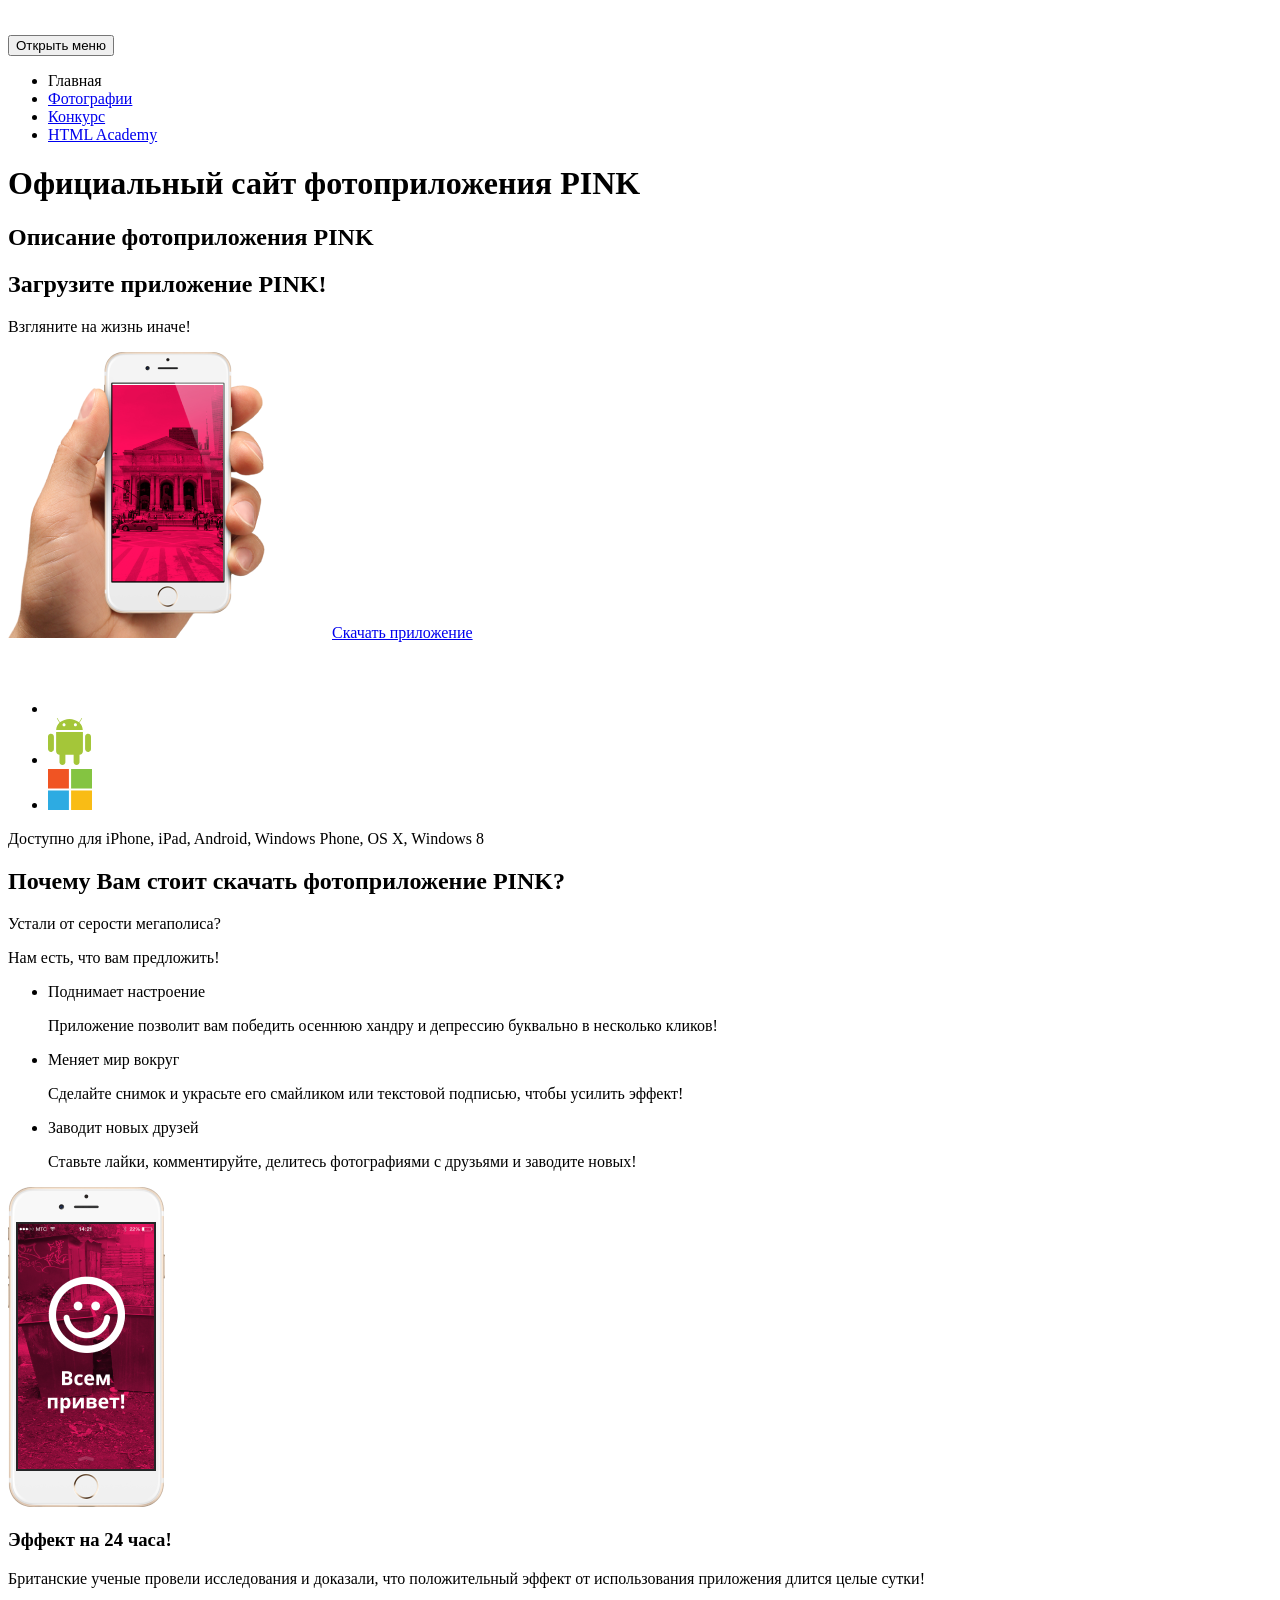
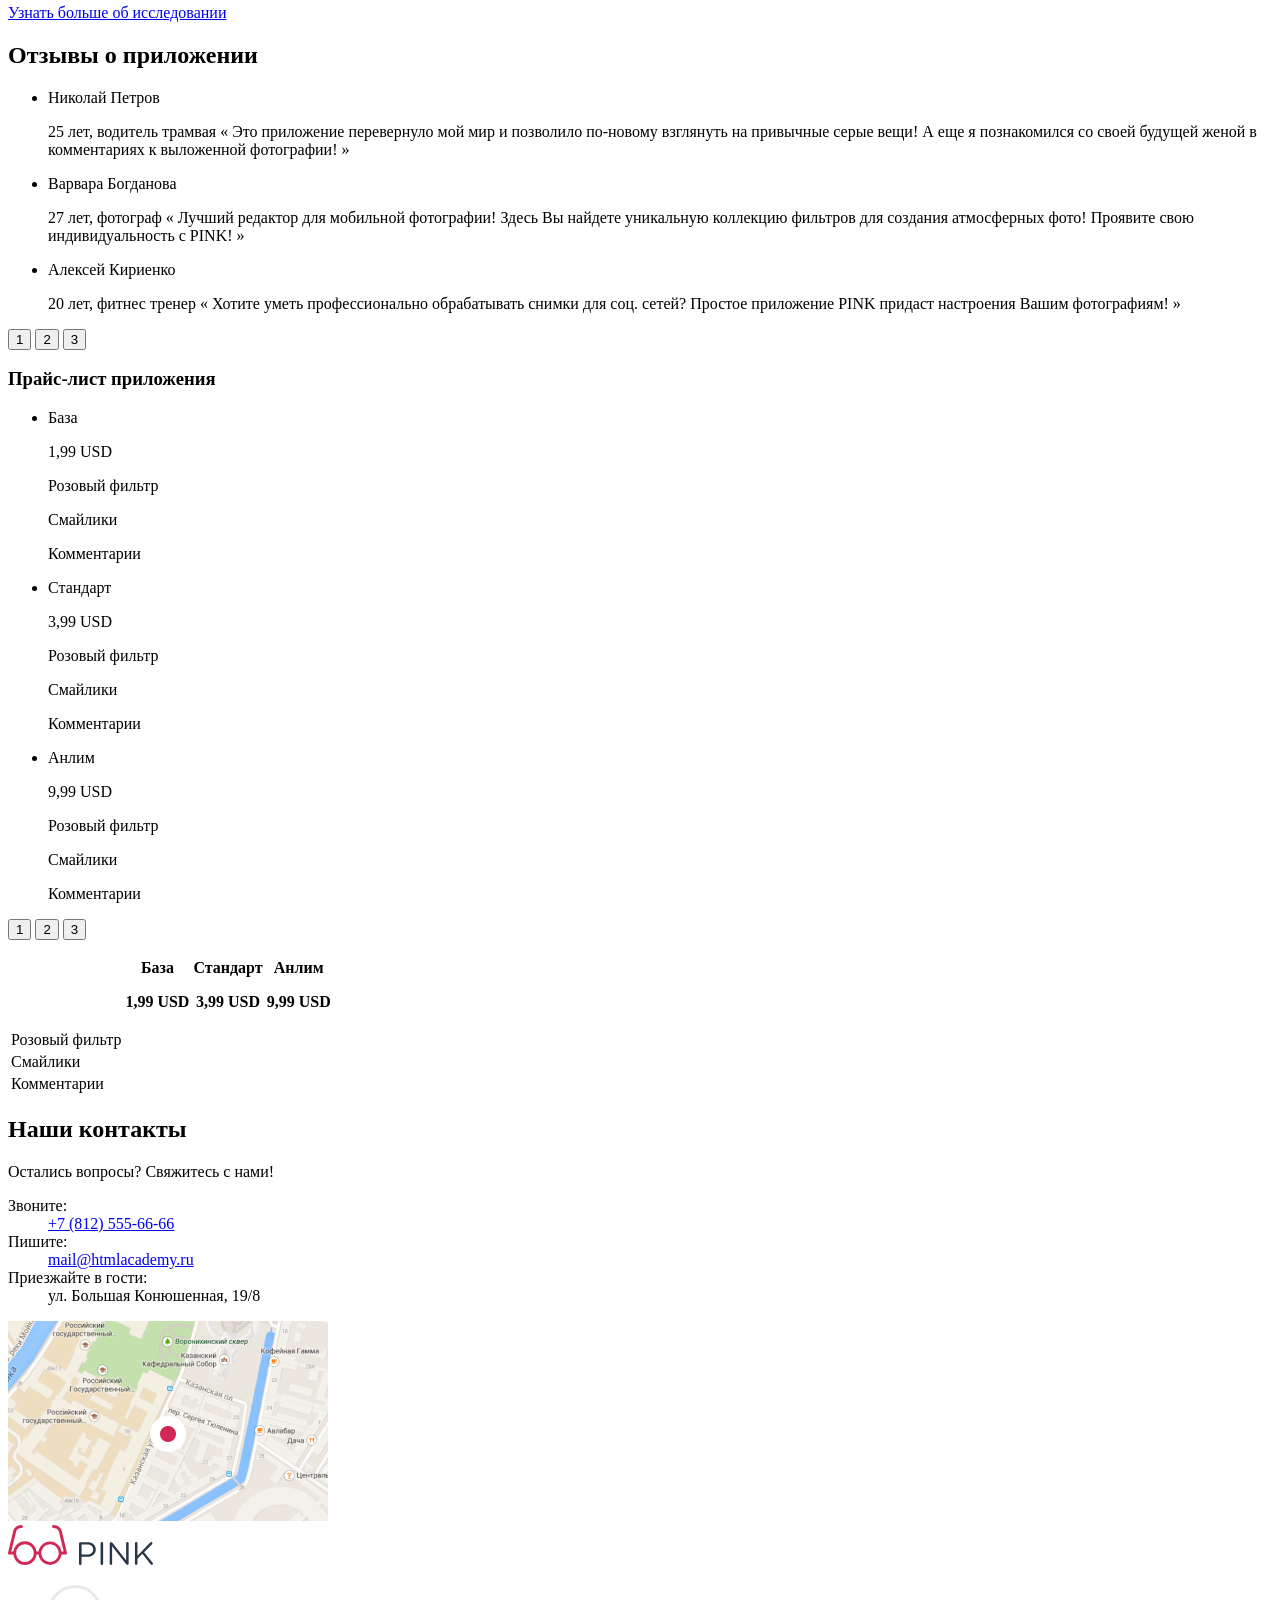
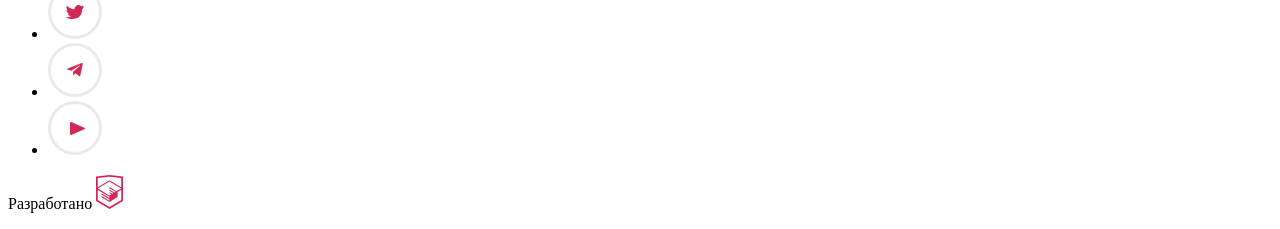
==== 2/index.html @ f9ad6d91 ":heavy_check_mark: Сборка #2" ====
<!DOCTYPE html>
<html class="page" lang="ru">
  <head>
    <meta charset="utf-8">
    <title>HTML Academy: Пинк</title>
    <base href="https://htmlacademy-adaptive.github.io/2013361-pink-25/2/">
</head>
  <body class="page__body">

    <header class="main-header">
      <a class="main-header__logo">
        <img class="main-header__logo" src="img/header/pink.svg" width="74" height="23" alt="Сайт фотоприложения «Пинк»">
      </a>
      <nav class="main-nav">
        <button class="main-nav__toggle" type="button">
          <span class="visually-hidden">Открыть меню</span>
        </button>
        <div class="main-nav__wrapper">
          <ul class="main-nav__list .site-list">
            <li class="site-list__item">
              <a class="site-list__item-link">
                Главная
              </a>
            </li>
            <li class="site-list__item">
              <a class="site-list__item-link" href="photo.html">
                Фотографии
              </a>
            </li>
            <li class="site-list__item">
              <a class="site-list__item-link" href="form.html">
                Конкурс
              </a>
            </li>
            <li class="site-list__item">
              <a class="site-list__item-link" href="https://htmlacademy.ru/">
                HTML Academy
              </a>
            </li>
          </ul>
        </div>
      </nav>
    </header>

    <main class="main-container">

      <h1 class="visually-hidden">
        Официальный сайт фотоприложения PINK
      </h1>
      <h2 class="visually-hidden">
        Описание фотоприложения PINK
      </h2>

      <article class="download-app">
        <div class="download-app__wrapper">
          <header class="download-app__header">
            <h2 class="visually-hidden">
              Загрузите приложение PINK!
            </h2>
          </header>
          <p class="download-app__intro">
            Взгляните на жизнь иначе!
          </p>
        </div>
        <img class="download-app__image" src="img/download-app/mobile-phone.png"  width="320" height="286"  alt="Телефон с запущеным приложением PINK">
        <a class="download-app__link" href="#" download>
          Скачать приложение
        </a>
        <div class="download-app__platforms platforms">
          <ul class="platforms__list">
            <li class="platforms__item">
              <a class="platforms__link" href="#">
                <img src="img/platforms/apple-logo.svg" width="47" height="56" alt="Скачать приложение для Apple">
              </a>
            </li>
            <li class="platforms__item">
              <a class="platforms__link" href="#">
                <img src="img/platforms/android-logo.svg" width="43" height="47" alt="Скачать приложение для Android">
              </a>
            </li>
            <li class="platforms__item">
              <a class="platforms__link" href="#">
                <img src="img/platforms/microsoft-logo.svg" width="44" height="41" alt="Скачать приложение для Microsoft">
              </a>
            </li>
          </ul>
        </div>
        <p class="download-app__available">
          Доступно для iPhone, iPad, Android, Windows Phone, OS X, Windows 8
        </p>
      </article>

      <section class="description-app">
        <header class="description-app__header">
          <h2 class="visually-hidden">
            Почему Вам стоит скачать фотоприложение PINK?
          </h2>
        </header>
        <div class="description-app__wrapper">
          <p class="description-app__intro">
            Устали от серости мегаполиса?
          </p>
          <p class="description-app__intro">
            Нам есть, что вам предложить!
          </p>
          <ul class="description-app__list">
            <li class="description-app__item">
              <p class="description-app__advantage">
                Поднимает настроение
              </p>
              <p class="description-app__description">
                Приложение позволит вам победить осеннюю хандру и депрессию буквально в несколько кликов!
              </p>
            </li>
            <li class="description-app__item">
              <p class="description-app__advantage">
                Меняет мир вокруг
              </p>
              <p class="description-app__description">
                Сделайте снимок и украсьте его смайликом или текстовой подписью, чтобы усилить эффект!
              </p>
            </li>
            <li class="description-app__item">
              <p class="description-app__advantage">
                Заводит новых друзей
              </p>
              <p class="description-app__description">
                Ставьте лайки, комментируйте, делитесь фотографиями с друзьями и заводите новых!
              </p>
            </li>
          </ul>
          <img class="description-app__image" src="img/description-app/iphone-mobile.png" width="157" height="320" alt="Возможности приложения">
        </div>
      </section>

      <section class="effect">
        <div class="effect__wrapper">
          <h3 class="effect__title">
            Эффект на 24 часа!
          </h3>
          <p class="effect__description">
            Британские ученые провели исследования и доказали, что положительный эффект от использования приложения длится целые сутки!
          </p>
          <a class="effect__link" href="#">
            Узнать больше об исследовании
          </a>
        </div>
      </section>

      <section class="reviews">
        <div class="reviews__wrapper slider">
          <header class="reviews__header">
            <h2 class="visually-hidden">
              Отзывы о приложении
            </h2>
          </header>
          <ul class="reviews__list slider__list">
            <li class="reviews__item slider__item">
              <p class="reviews__autor">
                Николай Петров
              </p>
              <span class="reviws__legend">25 лет, водитель трамвая</span>
              <q class="reviews__comment">
                Это приложение перевернуло мой мир и позволило по-новому взглянуть на привычные серые вещи! А еще я познакомился со своей будущей женой в комментариях к выложенной фотографии!
              </q>
            </li>
            <li class="reviews__item slider__item">
              <p class="reviews__autor">
                Варвара Богданова
              </p>
              <span class="reviws__legend">27 лет, фотограф</span>
              <q class="reviews__comment">
                Лучший редактор для мобильной фотографии! Здесь Вы найдете уникальную коллекцию фильтров для создания атмосферных фото! Проявите свою индивидуальность с PINK!
              </q>
            </li>
            <li class="reviews__item slider__item">
              <p class="reviews__autor">
                Алексей Кириенко
              </p>
              <span class="reviws__legend">20 лет, фитнес тренер</span>
              <q class="reviews__comment">
                Хотите уметь профессионально обрабатывать снимки для соц. сетей? Простое приложение PINK придаст настроения Вашим фотографиям!
              </q>
            </li>
          </ul>
          <div class="reviews__toggles slider__toggles">
            <button class="slider__toggle slider__toggle--current" type="button">1</button>
            <button class="slider__toggle" type="button">2</button>
            <button class="slider__toggle" type="button">3</button>
          </div>
        </div>
      </section>

      <section class="price-page">
        <div class="price-page__wrapper">
          <header class="price-page__header">
            <h3 class="visually-hidden">
              Прайс-лист приложения
            </h3>
          </header>
          <div class="price-for-mobile">
            <ul class="price-for-mobile__list">
              <li class="price-for-mobile__item">
                <div class="price-for-mobile__title">
                  <p class="price-for-mobile__name">База</p>
                  <p class="price-for-mobile__price">1,99 USD</p>
                </div>
                <p class="price-for-mobile__option-1 price-for-mobile__option-check">Розовый фильтр</p>
                <p class="price-for-mobile__option-2 price-for-mobile__option-no">Смайлики</p>
                <p class="price-for-mobile__option-3 price-for-mobile__option-no">Комментарии</p>
              </li>
              <li class="price-for-mobile__item">
                <div class="price-for-mobile__title price-for-mobile__title--hit">
                  <p class="price-for-mobile__name">Стандарт</p>
                  <p class="price-for-mobile__price">3,99 USD</p>
                </div>
                <p class="price-for-mobile__option-1 price-for-mobile__option-check">Розовый фильтр</p>
                <p class="price-for-mobile__option-2 price-for-mobile__option-check">Смайлики</p>
                <p class="price-for-mobile__option-3 price-for-mobile__option-no">Комментарии</p>
              </li>
              <li class="price-for-mobile__item">
                <div class="price-for-mobile__title">
                  <p class="price-for-mobile__name">Анлим</p>
                  <p class="price-for-mobile__price">9,99 USD</p>
                </div>
                <p class="price-for-mobile__option-1 price-for-mobile__option-check">Розовый фильтр</p>
                <p class="price-for-mobile__option-2 price-for-mobile__option-check">Смайлики</p>
                <p class="price-for-mobile__option-3 price-for-mobile__option-check">Комментарии</p>
              </li>
            </ul>
            <div class="price-for-mobile__toggles slider__toggles">
              <button class="slider__toggle" type="button">1</button>
              <button class="slider__toggle slider__toggle--current" type="button">2</button>
              <button class="slider__toggle" type="button">3</button>
            </div>
          </div>
          <table class="price">
            <tr>
              <th></th>
              <th class="price__table-header">
                <p class="price__name">База</p>
                <p class="price__price">1,99 USD</p>
              </th>
              <th class="price__table-header price__hit">
                <p class="price__name">Стандарт</p>
                <p class="price__price">3,99 USD</p>
              </th>
              <th class="price__table-header">
                <p class="price__name">Анлим</p>
                <p class="price__price">9,99 USD</p>
              </th>
            </tr>
            <tr>
              <td class="price__option">Розовый фильтр</td>
              <td class="price__option-check"></td>
              <td class="price__option-check"></td>
              <td class="price__option-check"></td>
            </tr>
            <tr>
              <td class="price__option">Смайлики</td>
              <td class="price__option-no"></td>
              <td class="price__option-check"></td>
              <td class="price__option-check"></td>
            </tr>
            <tr>
              <td class="price__option">Комментарии</td>
              <td class="price__option-no"></td>
              <td class="price__option-no"></td>
              <td class="price__option-check"></td>
            </tr>
          </table>
        </div>
      </section>

      <section class="contacts">
        <div class="contacts__wrapper">
          <header class="contacts__header">
            <h2 class="visually-hidden">
              Наши контакты
            </h2>
          </header>
          <p class="contacts__questions">
            Остались вопросы? Свяжитесь с нами!
          </p>
          <dl>
            <dt class="contacts__title">Звоните:</dt>
            <dd><a class="contacts__link" href="tel:+78125556666">+7 (812) 555-66-66</a></dd>
            <dt class="contacts__title">Пишите:</dt>
            <dd><a class="contacts__link" href="mailto:mail@htmlacademy.ru">mail@htmlacademy.ru</a></dd>
            <dt class="contacts__title">Приезжайте в гости:</dt>
            <dd class="contacts__address">ул. Большая Конюшенная, 19/8</dd>
          </dl>
          <img class="contacts__map" src="img/contacts/mobile-map.png" width="320" height="200" alt="Наше местоположение на карте">
        </div>
      </section>

      <footer class="main-footer">
        <div class="main-footer__wrapper">
          <a class="main-footer__link-logo">
            <svg width="145" height="40" viewBox="0 0 145 40" fill="none" xmlns="http://www.w3.org/2000/svg">
              <path d="M71.005 18.5486C71.0049 18.2125 71.1358 17.8898 71.3697 17.6494C71.6037 17.409 71.922 17.2701 72.2568 17.2623H79.39C84.4469 17.2623 87.7751 19.9645 87.7751 24.3918V24.4516C87.7751 29.2977 83.7415 31.8105 78.9727 31.8105H73.5384V38.611C73.5539 38.7874 73.5328 38.9651 73.4762 39.1329C73.4196 39.3006 73.3289 39.4547 73.2097 39.5854C73.0906 39.716 72.9457 39.8204 72.7842 39.8918C72.6227 39.9631 72.4481 40 72.2717 40C72.0952 40 71.9207 39.9631 71.7592 39.8918C71.5977 39.8204 71.4527 39.716 71.3336 39.5854C71.2145 39.4547 71.1237 39.3006 71.0671 39.1329C71.0106 38.9651 70.9894 38.7874 71.005 38.611V18.5486ZM79.0721 29.5171C82.7778 29.5171 85.2119 27.5228 85.2119 24.5314V24.4716C85.2119 21.2608 82.8175 19.5956 79.2509 19.5956H73.588V29.4772L79.0721 29.5171Z" fill="#283645"/>
              <path d="M92.5935 18.389C92.5779 18.2126 92.5991 18.0349 92.6556 17.8671C92.7122 17.6994 92.803 17.5452 92.9221 17.4146C93.0412 17.2839 93.1862 17.1796 93.3477 17.1082C93.5092 17.0369 93.6837 17 93.8602 17C94.0366 17 94.2112 17.0369 94.3727 17.1082C94.5342 17.1796 94.6791 17.2839 94.7982 17.4146C94.9174 17.5452 95.0081 17.6994 95.0647 17.8671C95.1213 18.0349 95.1425 18.2126 95.1269 18.389V38.611C95.1425 38.7874 95.1213 38.9651 95.0647 39.1329C95.0081 39.3006 94.9174 39.4548 94.7982 39.5854C94.6791 39.7161 94.5342 39.8204 94.3727 39.8918C94.2112 39.9631 94.0366 40 93.8602 40C93.6837 40 93.5092 39.9631 93.3477 39.8918C93.1862 39.8204 93.0412 39.7161 92.9221 39.5854C92.803 39.4548 92.7122 39.3006 92.6556 39.1329C92.5991 38.9651 92.5779 38.7874 92.5935 38.611V18.389Z" fill="#283645"/>
              <path d="M101.674 18.419C101.682 18.0891 101.816 17.775 102.05 17.5426C102.283 17.3102 102.597 17.1776 102.926 17.1725H103.273C103.532 17.1778 103.784 17.2482 104.008 17.3771C104.232 17.5061 104.42 17.6894 104.555 17.9104L118.156 35.3104V18.3591C118.156 18.0312 118.286 17.7167 118.517 17.4848C118.748 17.2529 119.061 17.1227 119.388 17.1227C119.715 17.1227 120.028 17.2529 120.259 17.4848C120.49 17.7167 120.62 18.0312 120.62 18.3591V38.6508C120.625 38.8051 120.599 38.9589 120.544 39.1028C120.488 39.2467 120.403 39.3777 120.296 39.4878C120.188 39.5979 120.059 39.6848 119.916 39.7432C119.774 39.8016 119.621 39.8303 119.467 39.8275H119.338C119.074 39.8092 118.818 39.7294 118.591 39.5944C118.363 39.4593 118.17 39.2728 118.027 39.0497L104.118 21.2408V38.6508C104.116 38.9722 103.991 39.2805 103.769 39.5124C103.547 39.7442 103.246 39.882 102.926 39.8973C102.601 39.892 102.291 39.7581 102.064 39.5246C101.837 39.2911 101.711 38.9771 101.714 38.6508V18.419H101.674Z" fill="#283645"/>
              <path d="M126.938 18.389C126.923 18.2126 126.944 18.0349 127.001 17.8671C127.057 17.6994 127.148 17.5452 127.267 17.4146C127.386 17.2839 127.531 17.1796 127.693 17.1082C127.854 17.0369 128.029 17 128.205 17C128.382 17 128.556 17.0369 128.718 17.1082C128.879 17.1796 129.024 17.2839 129.143 17.4146C129.262 17.5452 129.353 17.6994 129.41 17.8671C129.466 18.0349 129.487 18.2126 129.472 18.389V30.6837L142.228 17.5514C142.49 17.2797 142.845 17.1191 143.222 17.1027C143.547 17.1155 143.855 17.2528 144.082 17.4865C144.309 17.7202 144.439 18.0325 144.444 18.3591C144.437 18.529 144.396 18.6957 144.325 18.8498C144.253 19.0038 144.152 19.1421 144.026 19.2565L136.078 27.1539L144.652 37.6836C144.876 37.9441 145 38.2768 145 38.6209C144.996 38.7933 144.958 38.9633 144.889 39.121C144.819 39.2786 144.719 39.4209 144.594 39.5395C144.47 39.6582 144.323 39.7509 144.162 39.8123C144.002 39.8737 143.831 39.9026 143.659 39.8973C143.459 39.8891 143.264 39.8322 143.091 39.7314C142.918 39.6306 142.772 39.4891 142.665 39.3189L134.3 28.859L129.472 33.7051V38.591C129.472 38.7573 129.439 38.922 129.376 39.0756C129.312 39.2293 129.219 39.3689 129.102 39.4865C128.985 39.6041 128.846 39.6973 128.693 39.761C128.54 39.8246 128.376 39.8574 128.21 39.8574C128.044 39.8574 127.88 39.8246 127.727 39.761C127.574 39.6973 127.435 39.6041 127.318 39.4865C127.201 39.3689 127.108 39.2293 127.044 39.0756C126.981 38.922 126.948 38.7573 126.948 38.591V18.389H126.938Z" fill="#283645"/>
              <path fill-rule="evenodd" clip-rule="evenodd" d="M53.8917 6.58616L58.9302 27.7312C59.0013 27.9491 59.0184 28.1815 58.98 28.4078C58.9417 28.6341 58.849 28.8472 58.7102 29.0284C58.5715 29.2096 58.3909 29.3532 58.1845 29.4465C57.978 29.5398 57.7522 29.58 57.5268 29.5635H53.5201C52.8298 35.3747 47.9494 39.8784 42.0315 39.8784C36.1136 39.8784 31.2332 35.3747 30.543 29.5635H28.5778C27.8869 35.442 22.9527 40 16.9685 40C10.9742 40 6.0335 35.4266 5.35571 29.5337H1.45014C1.22961 29.5445 1.00974 29.5014 0.808914 29.4082C0.608085 29.315 0.432119 29.1743 0.295711 28.9979C0.159304 28.8214 0.0664152 28.6144 0.0248022 28.3941C-0.0168108 28.1737 -0.00593994 27.9464 0.0565069 27.7312L5.10477 6.58616C5.45562 4.25872 7.63865 0 13.4861 0C13.8738 0 14.2456 0.156518 14.5197 0.435122C14.7939 0.713727 14.9479 1.0916 14.9479 1.4856C14.9479 1.87961 14.7939 2.25748 14.5197 2.53608C14.2456 2.81468 13.8738 2.9712 13.4861 2.9712C8.7789 2.9712 8.04797 6.6654 7.9895 7.07146L3.3408 26.6022H5.37467C6.12089 20.7847 11.0272 16.2918 16.9685 16.2918C22.9066 16.2918 27.8107 20.7798 28.5611 26.5926L30.5587 26.6017C31.3043 20.8518 36.1567 16.4134 42.0315 16.4134C47.9178 16.4134 52.7776 20.8691 53.5086 26.6353V26.5824H55.6459L51.007 7.07146C50.9387 6.6654 50.237 2.9712 45.5104 2.9712C45.1227 2.9712 44.7509 2.81468 44.4767 2.53608C44.2026 2.25748 44.0485 1.87961 44.0485 1.4856C44.0485 1.0916 44.2026 0.713727 44.4767 0.435122C44.7509 0.156518 45.1227 0 45.5104 0C51.3578 0 53.5408 4.25872 53.8917 6.58616ZM25.6722 29.5635C25.7448 29.1018 25.7825 28.6283 25.7825 28.1459C25.7825 27.6164 25.7371 27.0977 25.65 26.5935C24.9252 22.3982 21.3141 19.2097 16.9685 19.2097C12.6203 19.2097 9.00753 22.402 8.28571 26.601C8.19945 27.1028 8.15447 27.619 8.15447 28.1459C8.15447 28.6205 8.19096 29.0864 8.26125 29.541C8.92191 33.8136 12.5687 37.0821 16.9685 37.0821C21.3605 37.0821 25.0023 33.8251 25.6722 29.5635ZM50.6138 29.5635C50.6874 29.102 50.7256 28.6285 50.7256 28.1459C50.7256 23.2777 46.8331 19.3313 42.0315 19.3313C37.2299 19.3313 33.3374 23.2777 33.3374 28.1459C33.3374 28.6285 33.3756 29.102 33.4492 29.5635C34.118 33.7577 37.7058 36.9605 42.0315 36.9605C46.3572 36.9605 49.945 33.7577 50.6138 29.5635Z" fill="#D22856"/>
              </svg>
          </a>
          <ul class="main-footer__list">
            <li class="main-footer__item">
              <a class="main-footer__link-socials">
                <svg width="54" height="54" viewBox="0 0 54 54" fill="none" xmlns="http://www.w3.org/2000/svg">
                  <circle opacity="0.1" cx="27" cy="27" r="25.5" fill="white" stroke="#283645" stroke-width="3"/>
                  <path d="M29.5641 20.1689C30.2458 19.9538 30.9837 19.9439 31.6719 20.1405C32.3602 20.3371 32.9633 20.7301 33.3947 21.2632C34.1053 21.0538 34.8055 20.816 35.5263 20.6066C35.5164 20.9258 35.4299 21.2391 35.2732 21.5237C35.1165 21.8084 34.8935 22.0574 34.6201 22.2528C34.8726 22.2788 35.1281 22.2511 35.3673 22.172C35.6064 22.0928 35.8228 21.9642 36 21.7961C35.901 22.2099 35.6999 22.597 35.4123 22.9271C35.1247 23.2572 34.7585 23.5214 34.3421 23.6992C34.095 29.9699 30.9748 34.1662 23.6533 33.9949H23.1487C22.7059 33.9949 18.7311 33.5667 18 32.2441C19.752 32.4899 21.5389 32.0976 22.984 31.1498C21.9542 30.8643 20.1316 30.7026 19.8227 28.4093C20.2108 28.5434 20.6321 28.5731 21.0378 28.495C19.7609 27.7052 18.3398 27.0391 18.4222 24.9933C18.8196 25.2988 19.3269 25.4551 19.8432 25.431C19.1018 25.2026 17.7529 22.3099 18.8959 20.8255C20.8215 22.5478 22.8604 24.1749 26.4851 24.3367C26.7117 22.2052 27.6899 20.7779 29.5641 20.1689Z" fill="#D22856"/>
                  </svg>
              </a>
            </li>
            <li class="main-footer__item">
              <a class="main-footer__link-socials">
                <svg width="54" height="54" viewBox="0 0 54 54" fill="none" xmlns="http://www.w3.org/2000/svg">
                  <path opacity="0.1" fill-rule="evenodd" clip-rule="evenodd" d="M54 27C54 41.9117 41.9117 54 27 54C12.0883 54 0 41.9117 0 27C0 12.0883 12.0883 0 27 0C41.9117 0 54 12.0883 54 27ZM27 51C40.2548 51 51 40.2548 51 27C51 13.7452 40.2548 3 27 3C13.7452 3 3 13.7452 3 27C3 40.2548 13.7452 51 27 51Z" fill="#283645"/>
                  <path d="M34.7035 21.202L32.3269 32.4099C32.1475 33.2007 31.68 33.3976 31.0157 33.0252L27.3943 30.3567L25.6472 32.0375C25.4537 32.231 25.2923 32.3924 24.9193 32.3924L25.1798 28.7047L31.891 22.6404C32.1829 22.3805 31.8274 22.2359 31.4376 22.4964L23.1407 27.7209L19.5688 26.6026C18.792 26.3602 18.778 25.8258 19.7308 25.4529L33.7016 20.0703C34.3485 19.8279 34.9144 20.2143 34.7035 21.2026V21.202Z" fill="#D22856"/>
                  </svg>
              </a>
            </li>
            <li class="main-footer__item">
              <a class="main-footer__link-socials">
                <svg width="54" height="54" viewBox="0 0 54 54" fill="none" xmlns="http://www.w3.org/2000/svg">
                  <circle opacity="0.1" cx="27" cy="27" r="25.5" fill="white" stroke="#283645" stroke-width="3"/>
                  <path d="M23.8336 33.8089C23.6463 33.9278 23.4247 33.9941 23.1963 33.9996C22.9678 34.0051 22.7426 33.9495 22.5487 33.8398C22.3548 33.7301 22.2007 33.571 22.1056 33.3824C22.0106 33.1938 21.9787 32.984 22.014 32.779V22.221C21.9787 22.016 22.0106 21.8062 22.1056 21.6176C22.2007 21.429 22.3548 21.2699 22.5487 21.1602C22.7426 21.0505 22.9678 20.9949 23.1963 21.0004C23.4247 21.0059 23.6463 21.0722 23.8336 21.1911L36.2333 26.6928C37.2556 27.1382 37.2556 27.8618 36.2333 28.3072L23.8336 33.8089Z" fill="#D22856"/>
                  </svg>
              </a>
            </li>
          </ul>
          <p class="main-footer__madein">
            Разработано
            <a class="main-footer__madein-link" href="https://htmlacademy.ru/">
              <svg width="27" height="34" viewBox="0 0 27 34" fill="none" xmlns="http://www.w3.org/2000/svg">
                <path d="M13.6426 0.0157537L13.5 0L0 1.40733V26.0129L13.5 34L27 26.0129V1.40733L13.6426 0.0157537ZM25.2344 25.0151L13.5 31.9573L1.76561 25.0151V14.9293L13.4507 21.8451L13.4701 23.0984L5.45351 18.3548L5.44295 19.5801L13.4894 24.3885L13.5088 25.675L5.46408 20.9174L5.45351 22.1427L13.5 26.9511L21.6239 22.1182V20.8929V16.909L25.2432 14.7595L25.2344 25.0151ZM25.2344 13.4519L22.0147 15.3319L20.5325 16.2071L13.4666 12.0201L13.456 13.2454L19.4957 16.818L19.4429 16.8495L19.3126 16.9247L18.4536 17.4166L13.4666 14.4689L13.456 15.6942L17.3921 18.0222L16.4591 18.6314L16.438 18.6436L13.4666 16.902L13.456 18.1273L15.4029 19.2615L13.4155 20.4483L1.7973 13.5762L13.4349 6.61831L25.2344 13.4519ZM25.2344 12.2266L13.4401 5.31075L1.76561 12.2196V2.9897L13.5 1.76442L25.2344 2.9897V12.2266Z" fill="#D22856"/>
                </svg>
            </a>
          </p>
        </div>
      </footer>

    </main>

  </body>
</html>
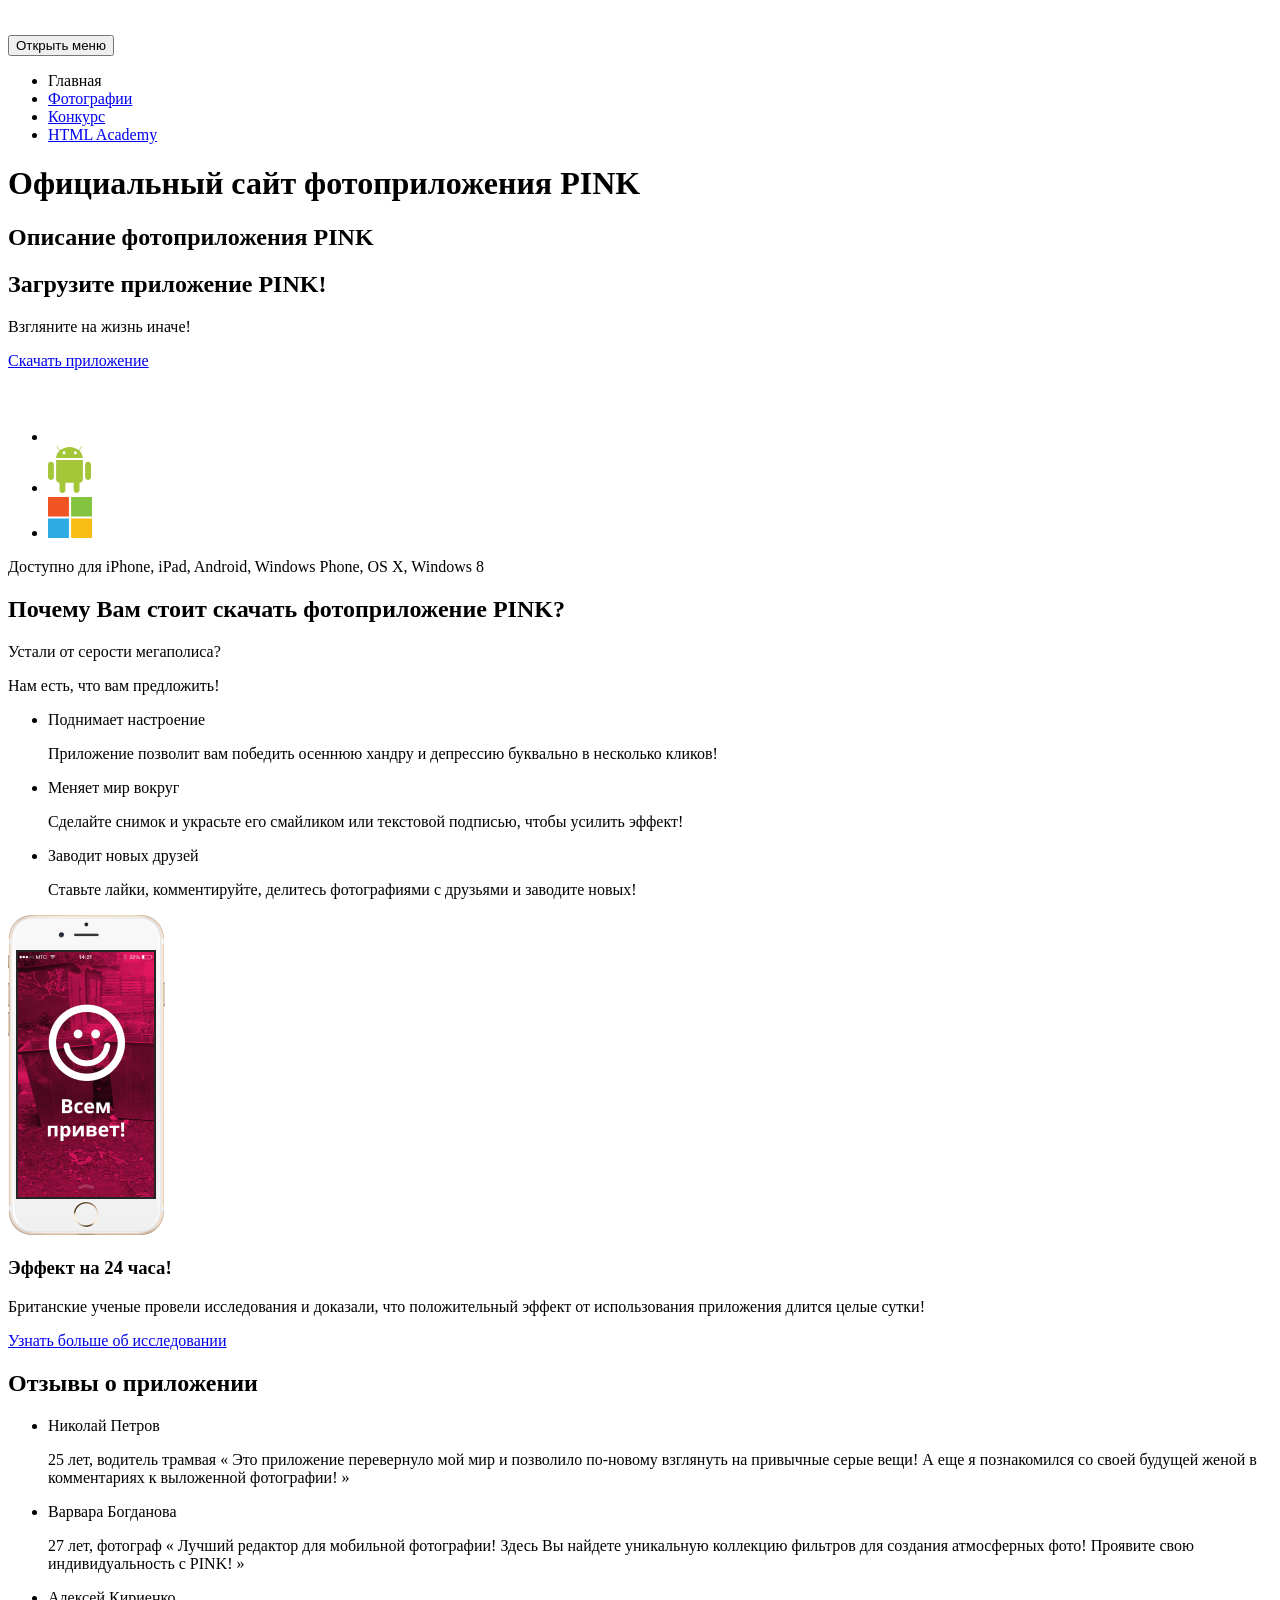
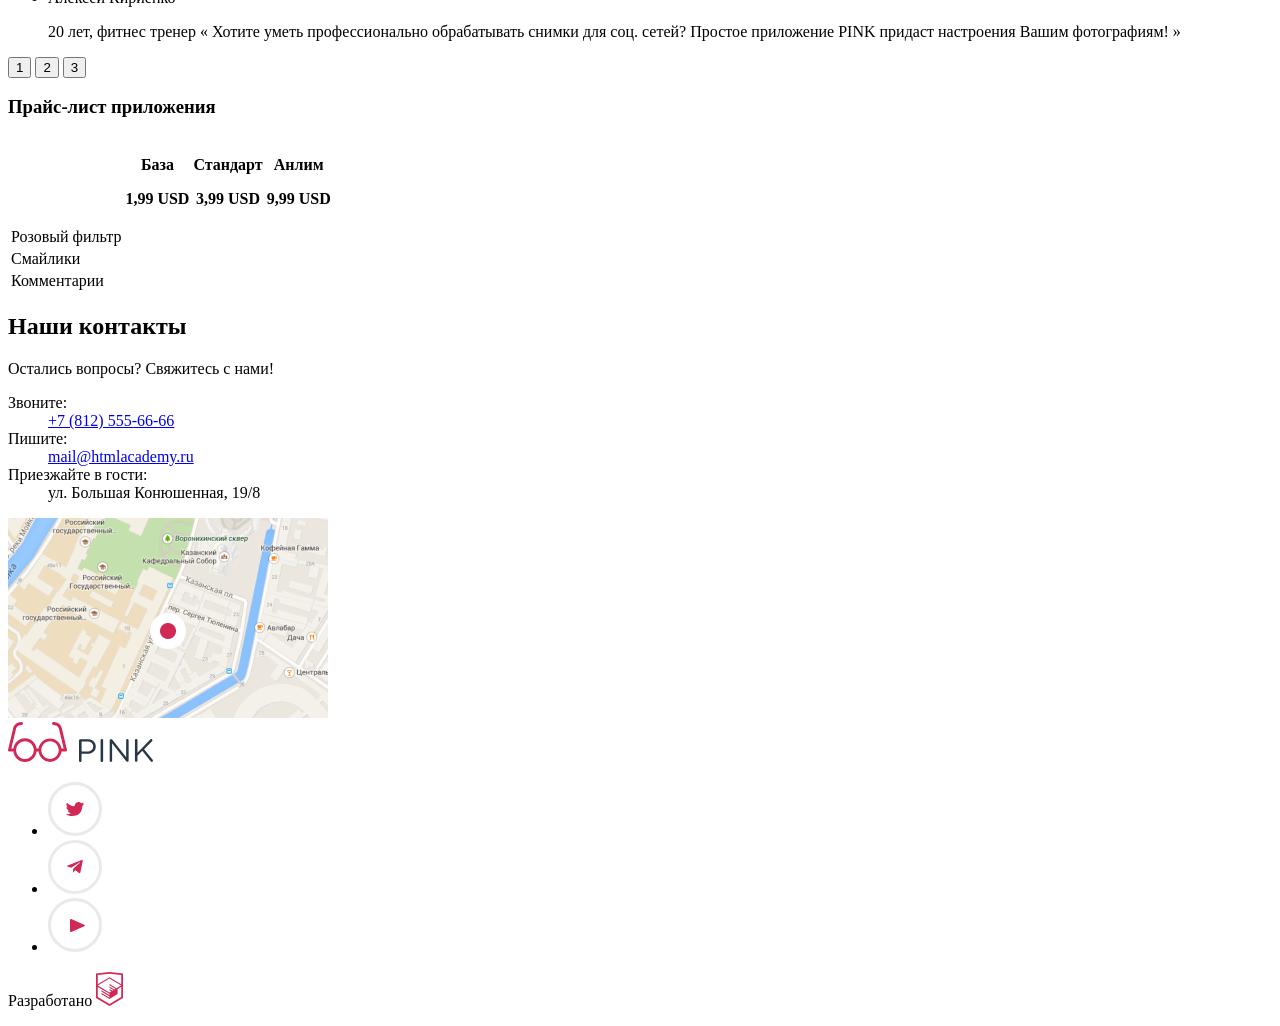
==== commit cfd949b0: ":heavy_check_mark: Сборка #2" ====
--- a/2/index.html
+++ b/2/index.html
@@ -8,7 +8,7 @@
   <body class="page__body">
 
     <header class="main-header">
-      <a class="main-header__logo">
+      <a class="main-header__logo" href="#">
         <img class="main-header__logo" src="img/header/pink.svg" width="74" height="23" alt="Сайт фотоприложения «Пинк»">
       </a>
       <nav class="main-nav">
@@ -16,7 +16,7 @@
           <span class="visually-hidden">Открыть меню</span>
         </button>
         <div class="main-nav__wrapper">
-          <ul class="main-nav__list .site-list">
+          <ul class="main-nav__list site-list">
             <li class="site-list__item">
               <a class="site-list__item-link">
                 Главная
@@ -33,7 +33,7 @@
               </a>
             </li>
             <li class="site-list__item">
-              <a class="site-list__item-link" href="https://htmlacademy.ru/">
+              <a class="site-list__item-link" href="https://htmlacademy.ru/" target="_blank" title="Официальный сайт HTML Academy">
                 HTML Academy
               </a>
             </li>
@@ -43,7 +43,7 @@
     </header>
 
     <main class="main-container">
-
+      
       <h1 class="visually-hidden">
         Официальный сайт фотоприложения PINK
       </h1>
@@ -53,16 +53,13 @@
 
       <article class="download-app">
         <div class="download-app__wrapper">
-          <header class="download-app__header">
             <h2 class="visually-hidden">
               Загрузите приложение PINK!
             </h2>
-          </header>
           <p class="download-app__intro">
             Взгляните на жизнь иначе!
           </p>
         </div>
-        <img class="download-app__image" src="img/download-app/mobile-phone.png"  width="320" height="286"  alt="Телефон с запущеным приложением PINK">
         <a class="download-app__link" href="#" download>
           Скачать приложение
         </a>
@@ -91,11 +88,9 @@
       </article>
 
       <section class="description-app">
-        <header class="description-app__header">
           <h2 class="visually-hidden">
             Почему Вам стоит скачать фотоприложение PINK?
           </h2>
-        </header>
         <div class="description-app__wrapper">
           <p class="description-app__intro">
             Устали от серости мегаполиса?
@@ -149,17 +144,15 @@
 
       <section class="reviews">
         <div class="reviews__wrapper slider">
-          <header class="reviews__header">
             <h2 class="visually-hidden">
               Отзывы о приложении
             </h2>
-          </header>
           <ul class="reviews__list slider__list">
             <li class="reviews__item slider__item">
               <p class="reviews__autor">
                 Николай Петров
               </p>
-              <span class="reviws__legend">25 лет, водитель трамвая</span>
+              <span class="reviews__legend">25 лет, водитель трамвая</span>
               <q class="reviews__comment">
                 Это приложение перевернуло мой мир и позволило по-новому взглянуть на привычные серые вещи! А еще я познакомился со своей будущей женой в комментариях к выложенной фотографии!
               </q>
@@ -168,7 +161,7 @@
               <p class="reviews__autor">
                 Варвара Богданова
               </p>
-              <span class="reviws__legend">27 лет, фотограф</span>
+              <span class="reviews__legend">27 лет, фотограф</span>
               <q class="reviews__comment">
                 Лучший редактор для мобильной фотографии! Здесь Вы найдете уникальную коллекцию фильтров для создания атмосферных фото! Проявите свою индивидуальность с PINK!
               </q>
@@ -177,7 +170,7 @@
               <p class="reviews__autor">
                 Алексей Кириенко
               </p>
-              <span class="reviws__legend">20 лет, фитнес тренер</span>
+              <span class="reviews__legend">20 лет, фитнес тренер</span>
               <q class="reviews__comment">
                 Хотите уметь профессионально обрабатывать снимки для соц. сетей? Простое приложение PINK придаст настроения Вашим фотографиям!
               </q>
@@ -193,47 +186,9 @@
 
       <section class="price-page">
         <div class="price-page__wrapper">
-          <header class="price-page__header">
             <h3 class="visually-hidden">
               Прайс-лист приложения
             </h3>
-          </header>
-          <div class="price-for-mobile">
-            <ul class="price-for-mobile__list">
-              <li class="price-for-mobile__item">
-                <div class="price-for-mobile__title">
-                  <p class="price-for-mobile__name">База</p>
-                  <p class="price-for-mobile__price">1,99 USD</p>
-                </div>
-                <p class="price-for-mobile__option-1 price-for-mobile__option-check">Розовый фильтр</p>
-                <p class="price-for-mobile__option-2 price-for-mobile__option-no">Смайлики</p>
-                <p class="price-for-mobile__option-3 price-for-mobile__option-no">Комментарии</p>
-              </li>
-              <li class="price-for-mobile__item">
-                <div class="price-for-mobile__title price-for-mobile__title--hit">
-                  <p class="price-for-mobile__name">Стандарт</p>
-                  <p class="price-for-mobile__price">3,99 USD</p>
-                </div>
-                <p class="price-for-mobile__option-1 price-for-mobile__option-check">Розовый фильтр</p>
-                <p class="price-for-mobile__option-2 price-for-mobile__option-check">Смайлики</p>
-                <p class="price-for-mobile__option-3 price-for-mobile__option-no">Комментарии</p>
-              </li>
-              <li class="price-for-mobile__item">
-                <div class="price-for-mobile__title">
-                  <p class="price-for-mobile__name">Анлим</p>
-                  <p class="price-for-mobile__price">9,99 USD</p>
-                </div>
-                <p class="price-for-mobile__option-1 price-for-mobile__option-check">Розовый фильтр</p>
-                <p class="price-for-mobile__option-2 price-for-mobile__option-check">Смайлики</p>
-                <p class="price-for-mobile__option-3 price-for-mobile__option-check">Комментарии</p>
-              </li>
-            </ul>
-            <div class="price-for-mobile__toggles slider__toggles">
-              <button class="slider__toggle" type="button">1</button>
-              <button class="slider__toggle slider__toggle--current" type="button">2</button>
-              <button class="slider__toggle" type="button">3</button>
-            </div>
-          </div>
           <table class="price">
             <tr>
               <th></th>
@@ -241,7 +196,7 @@
                 <p class="price__name">База</p>
                 <p class="price__price">1,99 USD</p>
               </th>
-              <th class="price__table-header price__hit">
+              <th class="price__table-header price__table--hit">
                 <p class="price__name">Стандарт</p>
                 <p class="price__price">3,99 USD</p>
               </th>
@@ -252,21 +207,21 @@
             </tr>
             <tr>
               <td class="price__option">Розовый фильтр</td>
-              <td class="price__option-check"></td>
-              <td class="price__option-check"></td>
-              <td class="price__option-check"></td>
+              <td class="price__option price__option--on"></td>
+              <td class="price__option price__option--on"></td>
+              <td class="price__option price__option--on"></td>
             </tr>
             <tr>
               <td class="price__option">Смайлики</td>
-              <td class="price__option-no"></td>
-              <td class="price__option-check"></td>
-              <td class="price__option-check"></td>
+              <td class="price__option price__option--off"></td>
+              <td class="price__option price__option--on"></td>
+              <td class="price__option price__option--on"></td>
             </tr>
             <tr>
               <td class="price__option">Комментарии</td>
-              <td class="price__option-no"></td>
-              <td class="price__option-no"></td>
-              <td class="price__option-check"></td>
+              <td class="price__option price__option--off"></td>
+              <td class="price__option price__option--off"></td>
+              <td class="price__option price__option--on"></td>
             </tr>
           </table>
         </div>
@@ -274,11 +229,9 @@
 
       <section class="contacts">
         <div class="contacts__wrapper">
-          <header class="contacts__header">
             <h2 class="visually-hidden">
               Наши контакты
             </h2>
-          </header>
           <p class="contacts__questions">
             Остались вопросы? Свяжитесь с нами!
           </p>
@@ -296,7 +249,7 @@
 
       <footer class="main-footer">
         <div class="main-footer__wrapper">
-          <a class="main-footer__link-logo">
+          <a class="main-footer__link-logo" href="index.html" title="Вернуться на главную">
             <svg width="145" height="40" viewBox="0 0 145 40" fill="none" xmlns="http://www.w3.org/2000/svg">
               <path d="M71.005 18.5486C71.0049 18.2125 71.1358 17.8898 71.3697 17.6494C71.6037 17.409 71.922 17.2701 72.2568 17.2623H79.39C84.4469 17.2623 87.7751 19.9645 87.7751 24.3918V24.4516C87.7751 29.2977 83.7415 31.8105 78.9727 31.8105H73.5384V38.611C73.5539 38.7874 73.5328 38.9651 73.4762 39.1329C73.4196 39.3006 73.3289 39.4547 73.2097 39.5854C73.0906 39.716 72.9457 39.8204 72.7842 39.8918C72.6227 39.9631 72.4481 40 72.2717 40C72.0952 40 71.9207 39.9631 71.7592 39.8918C71.5977 39.8204 71.4527 39.716 71.3336 39.5854C71.2145 39.4547 71.1237 39.3006 71.0671 39.1329C71.0106 38.9651 70.9894 38.7874 71.005 38.611V18.5486ZM79.0721 29.5171C82.7778 29.5171 85.2119 27.5228 85.2119 24.5314V24.4716C85.2119 21.2608 82.8175 19.5956 79.2509 19.5956H73.588V29.4772L79.0721 29.5171Z" fill="#283645"/>
               <path d="M92.5935 18.389C92.5779 18.2126 92.5991 18.0349 92.6556 17.8671C92.7122 17.6994 92.803 17.5452 92.9221 17.4146C93.0412 17.2839 93.1862 17.1796 93.3477 17.1082C93.5092 17.0369 93.6837 17 93.8602 17C94.0366 17 94.2112 17.0369 94.3727 17.1082C94.5342 17.1796 94.6791 17.2839 94.7982 17.4146C94.9174 17.5452 95.0081 17.6994 95.0647 17.8671C95.1213 18.0349 95.1425 18.2126 95.1269 18.389V38.611C95.1425 38.7874 95.1213 38.9651 95.0647 39.1329C95.0081 39.3006 94.9174 39.4548 94.7982 39.5854C94.6791 39.7161 94.5342 39.8204 94.3727 39.8918C94.2112 39.9631 94.0366 40 93.8602 40C93.6837 40 93.5092 39.9631 93.3477 39.8918C93.1862 39.8204 93.0412 39.7161 92.9221 39.5854C92.803 39.4548 92.7122 39.3006 92.6556 39.1329C92.5991 38.9651 92.5779 38.7874 92.5935 38.611V18.389Z" fill="#283645"/>
@@ -307,7 +260,7 @@
           </a>
           <ul class="main-footer__list">
             <li class="main-footer__item">
-              <a class="main-footer__link-socials">
+              <a class="main-footer__link-socials" href="https://twitter.com/htmlacademy_ru" target="_blank" title="Твитер HTML Academy">
                 <svg width="54" height="54" viewBox="0 0 54 54" fill="none" xmlns="http://www.w3.org/2000/svg">
                   <circle opacity="0.1" cx="27" cy="27" r="25.5" fill="white" stroke="#283645" stroke-width="3"/>
                   <path d="M29.5641 20.1689C30.2458 19.9538 30.9837 19.9439 31.6719 20.1405C32.3602 20.3371 32.9633 20.7301 33.3947 21.2632C34.1053 21.0538 34.8055 20.816 35.5263 20.6066C35.5164 20.9258 35.4299 21.2391 35.2732 21.5237C35.1165 21.8084 34.8935 22.0574 34.6201 22.2528C34.8726 22.2788 35.1281 22.2511 35.3673 22.172C35.6064 22.0928 35.8228 21.9642 36 21.7961C35.901 22.2099 35.6999 22.597 35.4123 22.9271C35.1247 23.2572 34.7585 23.5214 34.3421 23.6992C34.095 29.9699 30.9748 34.1662 23.6533 33.9949H23.1487C22.7059 33.9949 18.7311 33.5667 18 32.2441C19.752 32.4899 21.5389 32.0976 22.984 31.1498C21.9542 30.8643 20.1316 30.7026 19.8227 28.4093C20.2108 28.5434 20.6321 28.5731 21.0378 28.495C19.7609 27.7052 18.3398 27.0391 18.4222 24.9933C18.8196 25.2988 19.3269 25.4551 19.8432 25.431C19.1018 25.2026 17.7529 22.3099 18.8959 20.8255C20.8215 22.5478 22.8604 24.1749 26.4851 24.3367C26.7117 22.2052 27.6899 20.7779 29.5641 20.1689Z" fill="#D22856"/>
@@ -315,7 +268,7 @@
               </a>
             </li>
             <li class="main-footer__item">
-              <a class="main-footer__link-socials">
+              <a class="main-footer__link-socials" href="https://t.me/htmlacademy" target="_blank" title="Телеграм HTML Academy">
                 <svg width="54" height="54" viewBox="0 0 54 54" fill="none" xmlns="http://www.w3.org/2000/svg">
                   <path opacity="0.1" fill-rule="evenodd" clip-rule="evenodd" d="M54 27C54 41.9117 41.9117 54 27 54C12.0883 54 0 41.9117 0 27C0 12.0883 12.0883 0 27 0C41.9117 0 54 12.0883 54 27ZM27 51C40.2548 51 51 40.2548 51 27C51 13.7452 40.2548 3 27 3C13.7452 3 3 13.7452 3 27C3 40.2548 13.7452 51 27 51Z" fill="#283645"/>
                   <path d="M34.7035 21.202L32.3269 32.4099C32.1475 33.2007 31.68 33.3976 31.0157 33.0252L27.3943 30.3567L25.6472 32.0375C25.4537 32.231 25.2923 32.3924 24.9193 32.3924L25.1798 28.7047L31.891 22.6404C32.1829 22.3805 31.8274 22.2359 31.4376 22.4964L23.1407 27.7209L19.5688 26.6026C18.792 26.3602 18.778 25.8258 19.7308 25.4529L33.7016 20.0703C34.3485 19.8279 34.9144 20.2143 34.7035 21.2026V21.202Z" fill="#D22856"/>
@@ -323,7 +276,7 @@
               </a>
             </li>
             <li class="main-footer__item">
-              <a class="main-footer__link-socials">
+              <a class="main-footer__link-socials" href="https://www.youtube.com/user/htmlacademyru" target="_blank" title="Канал HTML Academy на YouTube">
                 <svg width="54" height="54" viewBox="0 0 54 54" fill="none" xmlns="http://www.w3.org/2000/svg">
                   <circle opacity="0.1" cx="27" cy="27" r="25.5" fill="white" stroke="#283645" stroke-width="3"/>
                   <path d="M23.8336 33.8089C23.6463 33.9278 23.4247 33.9941 23.1963 33.9996C22.9678 34.0051 22.7426 33.9495 22.5487 33.8398C22.3548 33.7301 22.2007 33.571 22.1056 33.3824C22.0106 33.1938 21.9787 32.984 22.014 32.779V22.221C21.9787 22.016 22.0106 21.8062 22.1056 21.6176C22.2007 21.429 22.3548 21.2699 22.5487 21.1602C22.7426 21.0505 22.9678 20.9949 23.1963 21.0004C23.4247 21.0059 23.6463 21.0722 23.8336 21.1911L36.2333 26.6928C37.2556 27.1382 37.2556 27.8618 36.2333 28.3072L23.8336 33.8089Z" fill="#D22856"/>
@@ -333,7 +286,7 @@
           </ul>
           <p class="main-footer__madein">
             Разработано
-            <a class="main-footer__madein-link" href="https://htmlacademy.ru/">
+            <a class="main-footer__madein-link" href="https://htmlacademy.ru/" target="_blank" title="Официальный сайт HTML Academy">
               <svg width="27" height="34" viewBox="0 0 27 34" fill="none" xmlns="http://www.w3.org/2000/svg">
                 <path d="M13.6426 0.0157537L13.5 0L0 1.40733V26.0129L13.5 34L27 26.0129V1.40733L13.6426 0.0157537ZM25.2344 25.0151L13.5 31.9573L1.76561 25.0151V14.9293L13.4507 21.8451L13.4701 23.0984L5.45351 18.3548L5.44295 19.5801L13.4894 24.3885L13.5088 25.675L5.46408 20.9174L5.45351 22.1427L13.5 26.9511L21.6239 22.1182V20.8929V16.909L25.2432 14.7595L25.2344 25.0151ZM25.2344 13.4519L22.0147 15.3319L20.5325 16.2071L13.4666 12.0201L13.456 13.2454L19.4957 16.818L19.4429 16.8495L19.3126 16.9247L18.4536 17.4166L13.4666 14.4689L13.456 15.6942L17.3921 18.0222L16.4591 18.6314L16.438 18.6436L13.4666 16.902L13.456 18.1273L15.4029 19.2615L13.4155 20.4483L1.7973 13.5762L13.4349 6.61831L25.2344 13.4519ZM25.2344 12.2266L13.4401 5.31075L1.76561 12.2196V2.9897L13.5 1.76442L25.2344 2.9897V12.2266Z" fill="#D22856"/>
                 </svg>
